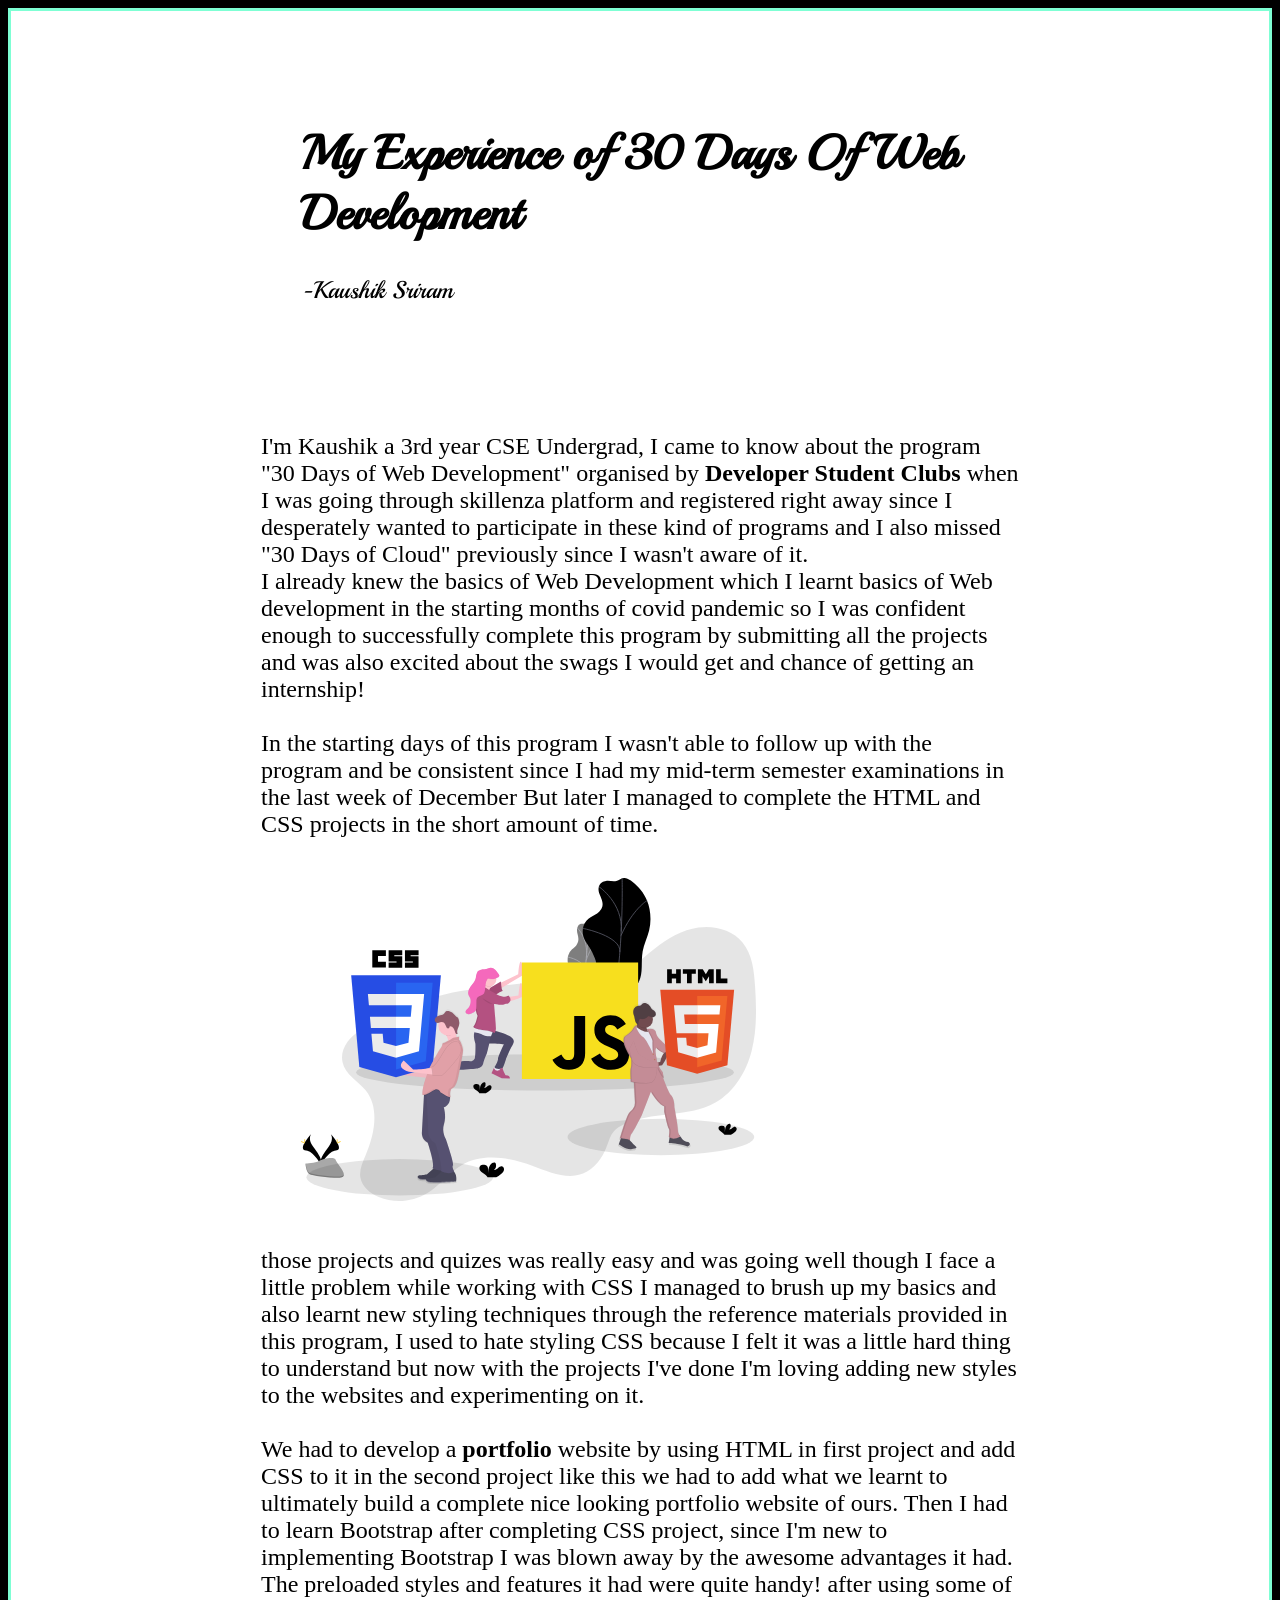
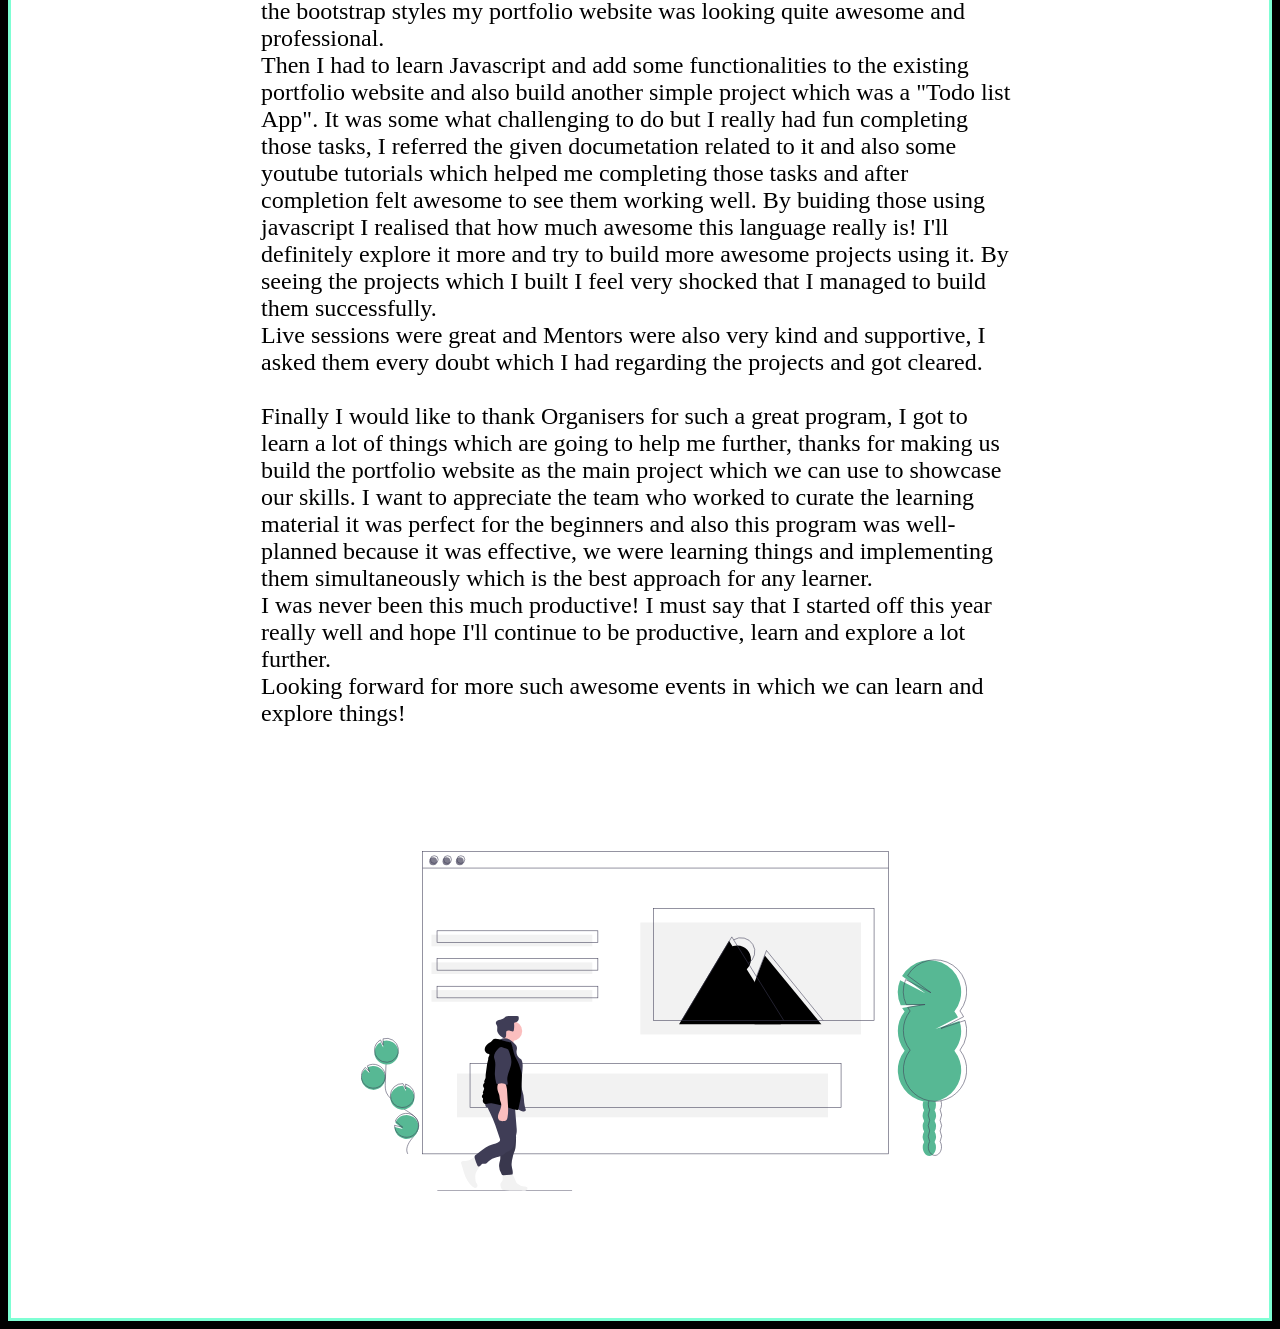
==== displayBlog.html @ a6d89a4b "initial commit" ====
<!DOCTYPE html>
<html lang="en">
<head>
    <meta charset="UTF-8">
    <meta name="viewport" content="width=device-width, initial-scale=1.0">

    <link rel="preconnect" href="https://fonts.gstatic.com">
    <link href="https://fonts.googleapis.com/css2?family=Lobster&display=swap" rel="stylesheet">
    <link href="https://fonts.googleapis.com/css2?family=Playball&display=swap" rel="stylesheet">
    <link rel="preconnect" href="https://fonts.gstatic.com">

    <title>Blog-Title</title>
</head>
<body>

    <div id="display-section">

        <div id="author-details">

        </div>
        <div id="title"> 
            <blockquote>        
            <h1><b>My Experience of 30 Days Of Web Development</b></h1>
            <footer>-Kaushik Sriram</footer></blockquote>
        </div>

        <div id="body" class="col-lg-10">
            <p>
                I'm Kaushik a 3rd year CSE Undergrad, I came to know about the program "30 Days of Web Development" 
                organised by <b>Developer Student Clubs</b> when I was going through skillenza platform and registered 
                right away since I desperately wanted to participate in these kind of programs and I also missed 
                "30 Days of Cloud" previously since I wasn't aware of it.<br> 
                I already knew the basics of  Web Development which I learnt basics of Web development in the starting 
                months of covid pandemic so I was confident enough to successfully complete this program by submitting 
                all the projects and was also excited about the swags I would get and chance of getting an internship!
                <br><br> In the starting days of this program I wasn't able to follow up with the program and be consistent since I had my mid-term
                semester examinations in the last week of December But later I managed to complete the HTML and CSS projects 
                in the short amount of time.
                <img width="60%" style="padding:40px;justify-content: center;" src="undraw_static_assets_rpm6 (1).svg"><br>
                those projects and quizes was really easy and was going well though I face a little problem 
                while working with CSS I managed to brush up my basics and also learnt new styling techniques through the 
                reference materials provided in this program, I used to hate styling CSS because I felt it was a little 
                hard thing to understand but now with the projects I've done I'm loving adding new styles to the websites
                and experimenting on it. <br><br> We had to develop a <b>portfolio</b> website by using HTML in first project and 
                add CSS to it in the second project like this we had to add what we learnt to ultimately build a complete
                nice looking portfolio website of ours. Then I had to learn Bootstrap after completing CSS project, since I'm 
                new to implementing Bootstrap I was blown away by the awesome advantages it had. The preloaded styles and features 
                it had were quite handy! after using some of the bootstrap styles my portfolio website was looking quite awesome
                and professional. <br> Then I had to learn Javascript and add some functionalities to the existing portfolio 
                website and also build another simple project which was a "Todo list App". It was some what challenging to do 
                but I really had fun completing those tasks, I referred the given documetation related to it and also some youtube
                tutorials which helped me completing those tasks and after completion felt awesome to see them working well.
                By buiding those using javascript I realised that how much awesome this language really is! I'll definitely
                explore it more and try to build more awesome projects using it. By seeing the projects which I built I feel 
                very shocked that I managed to build them successfully.
                <br>Live sessions were great and Mentors were also very kind and supportive, I asked them every doubt which 
                I had regarding the projects and got cleared.

                <br><br>
                Finally I would like to thank Organisers for such a great program, I got to learn a lot of things which are 
                going to help me further, thanks for making us build the portfolio website as the main project which we can 
                use to showcase our skills. I want to appreciate the team who worked to curate the learning material it was perfect
                for the beginners and also this program was well-planned because it was effective, we were learning things
                and implementing them simultaneously which is the best approach for any learner. <br>
                I was never been this much productive! I must say that I started off this year really well and hope I'll continue 
                to be productive, learn and explore a lot further.
                <br>Looking forward for more such awesome events in which we can learn and explore things!
                
            </p>
        </div>
        <img style="padding:100px ;width:80%;" src="undraw_social_update_puv0.svg" alt="">
    </div>
    
</body>
</html>

<style>
    body{
        background-color: black;
        display: flex;
        justify-content: center;
    }

    #display-section{
        border: 3px solid aquamarine;
        padding: 20px 250px;
        width: 60%;
        height: 100%;
        background-color: white;
        font-family: 'Playball', cursive;
        font-size: x-large;
    }

    #display-section p{
        padding-top: 20px;
        font-family: initial;
    }

    #title{
        /* text-align: center; */
        padding: 60px 0px;
        background-color: white;
    }


</style>
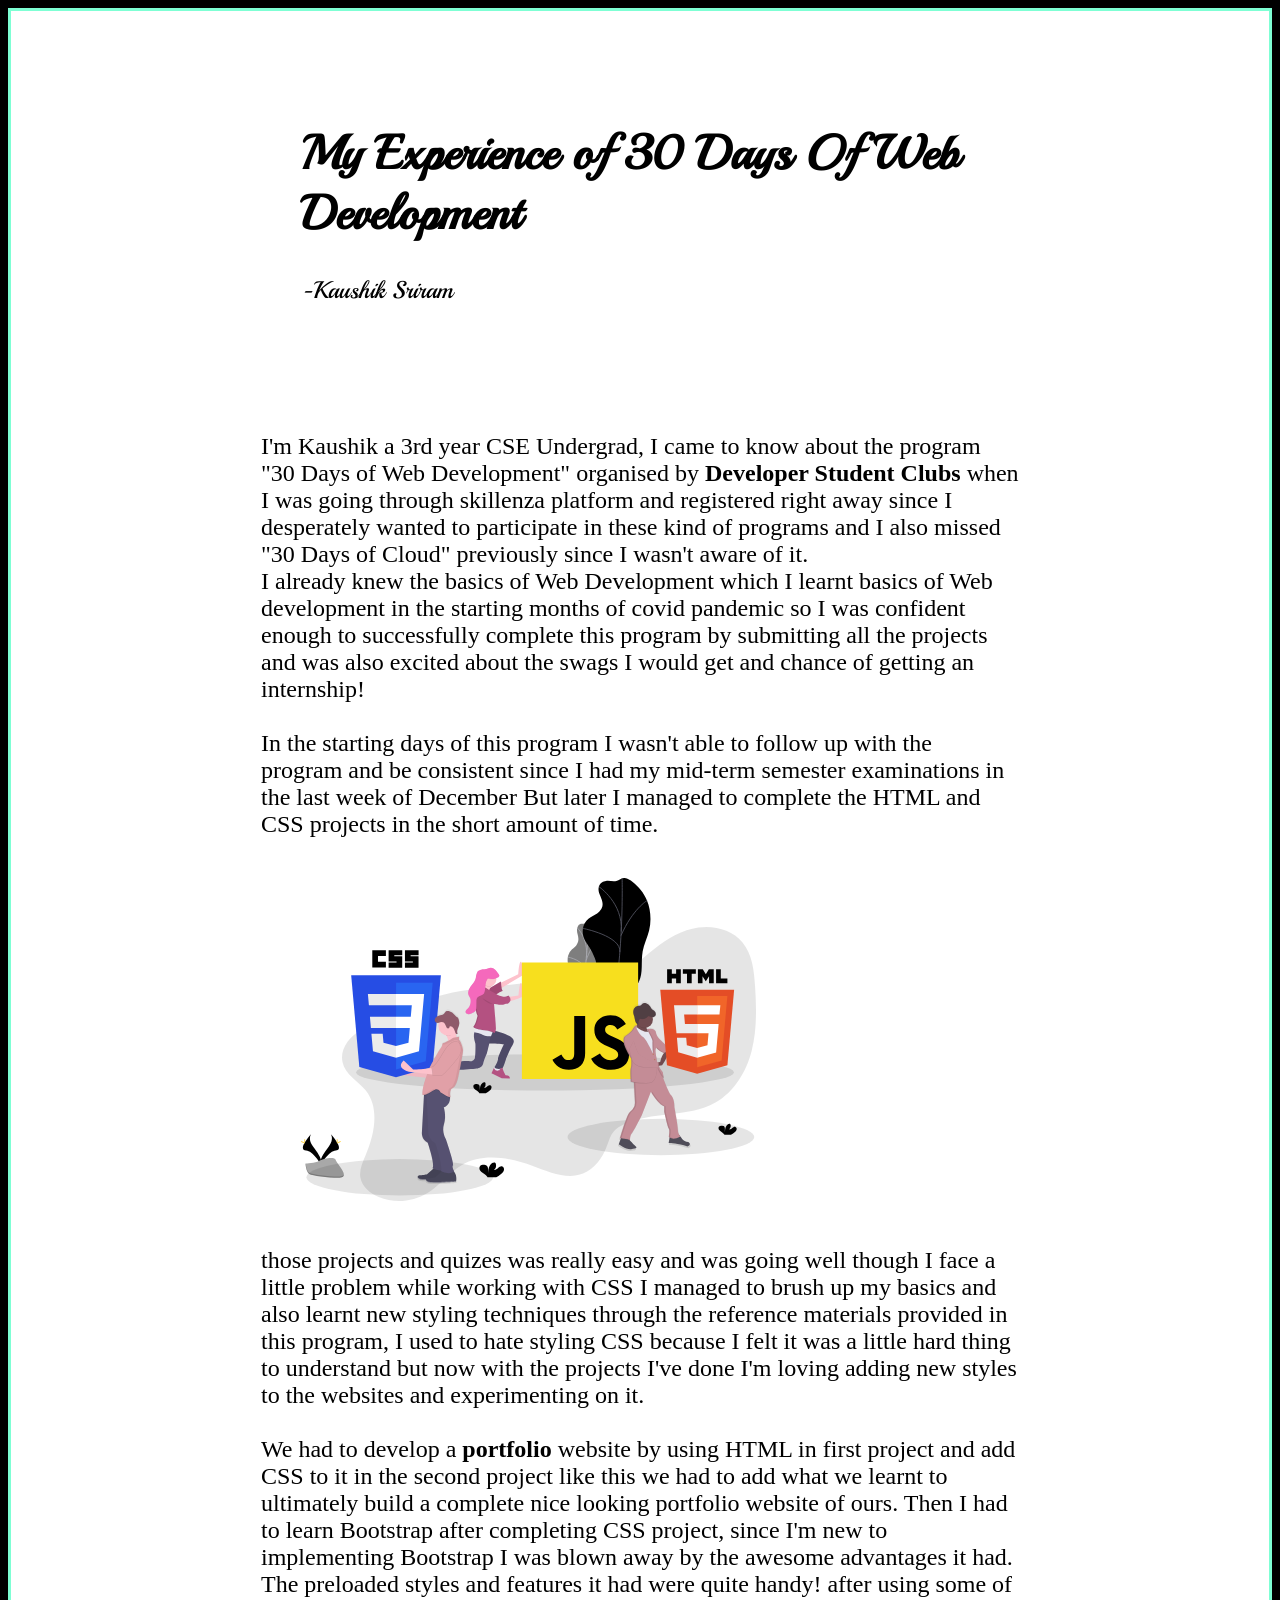
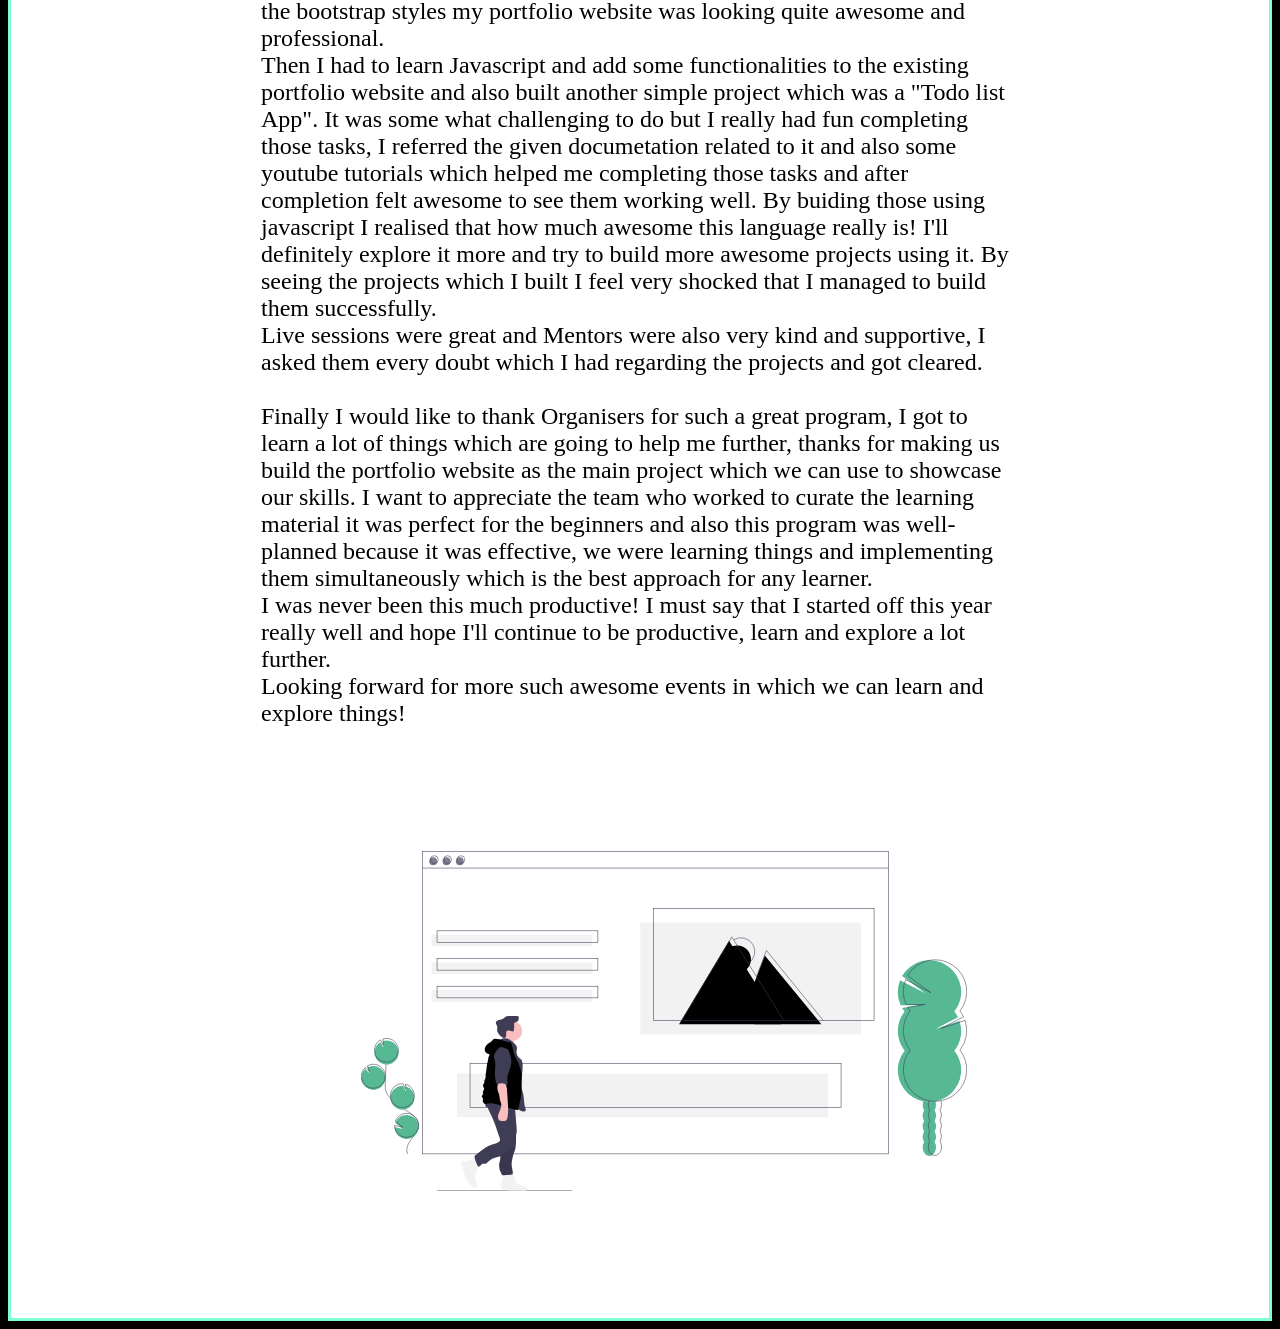
==== commit 9ebd96d5: "Update displayBlog.html" ====
--- a/displayBlog.html
+++ b/displayBlog.html
@@ -9,7 +9,7 @@
     <link href="https://fonts.googleapis.com/css2?family=Playball&display=swap" rel="stylesheet">
     <link rel="preconnect" href="https://fonts.gstatic.com">
 
-    <title>Blog-Title</title>
+    <title>Display Blog</title>
 </head>
 <body>
 
@@ -47,7 +47,7 @@
                 new to implementing Bootstrap I was blown away by the awesome advantages it had. The preloaded styles and features 
                 it had were quite handy! after using some of the bootstrap styles my portfolio website was looking quite awesome
                 and professional. <br> Then I had to learn Javascript and add some functionalities to the existing portfolio 
-                website and also build another simple project which was a "Todo list App". It was some what challenging to do 
+                website and also built another simple project which was a "Todo list App". It was some what challenging to do 
                 but I really had fun completing those tasks, I referred the given documetation related to it and also some youtube
                 tutorials which helped me completing those tasks and after completion felt awesome to see them working well.
                 By buiding those using javascript I realised that how much awesome this language really is! I'll definitely
